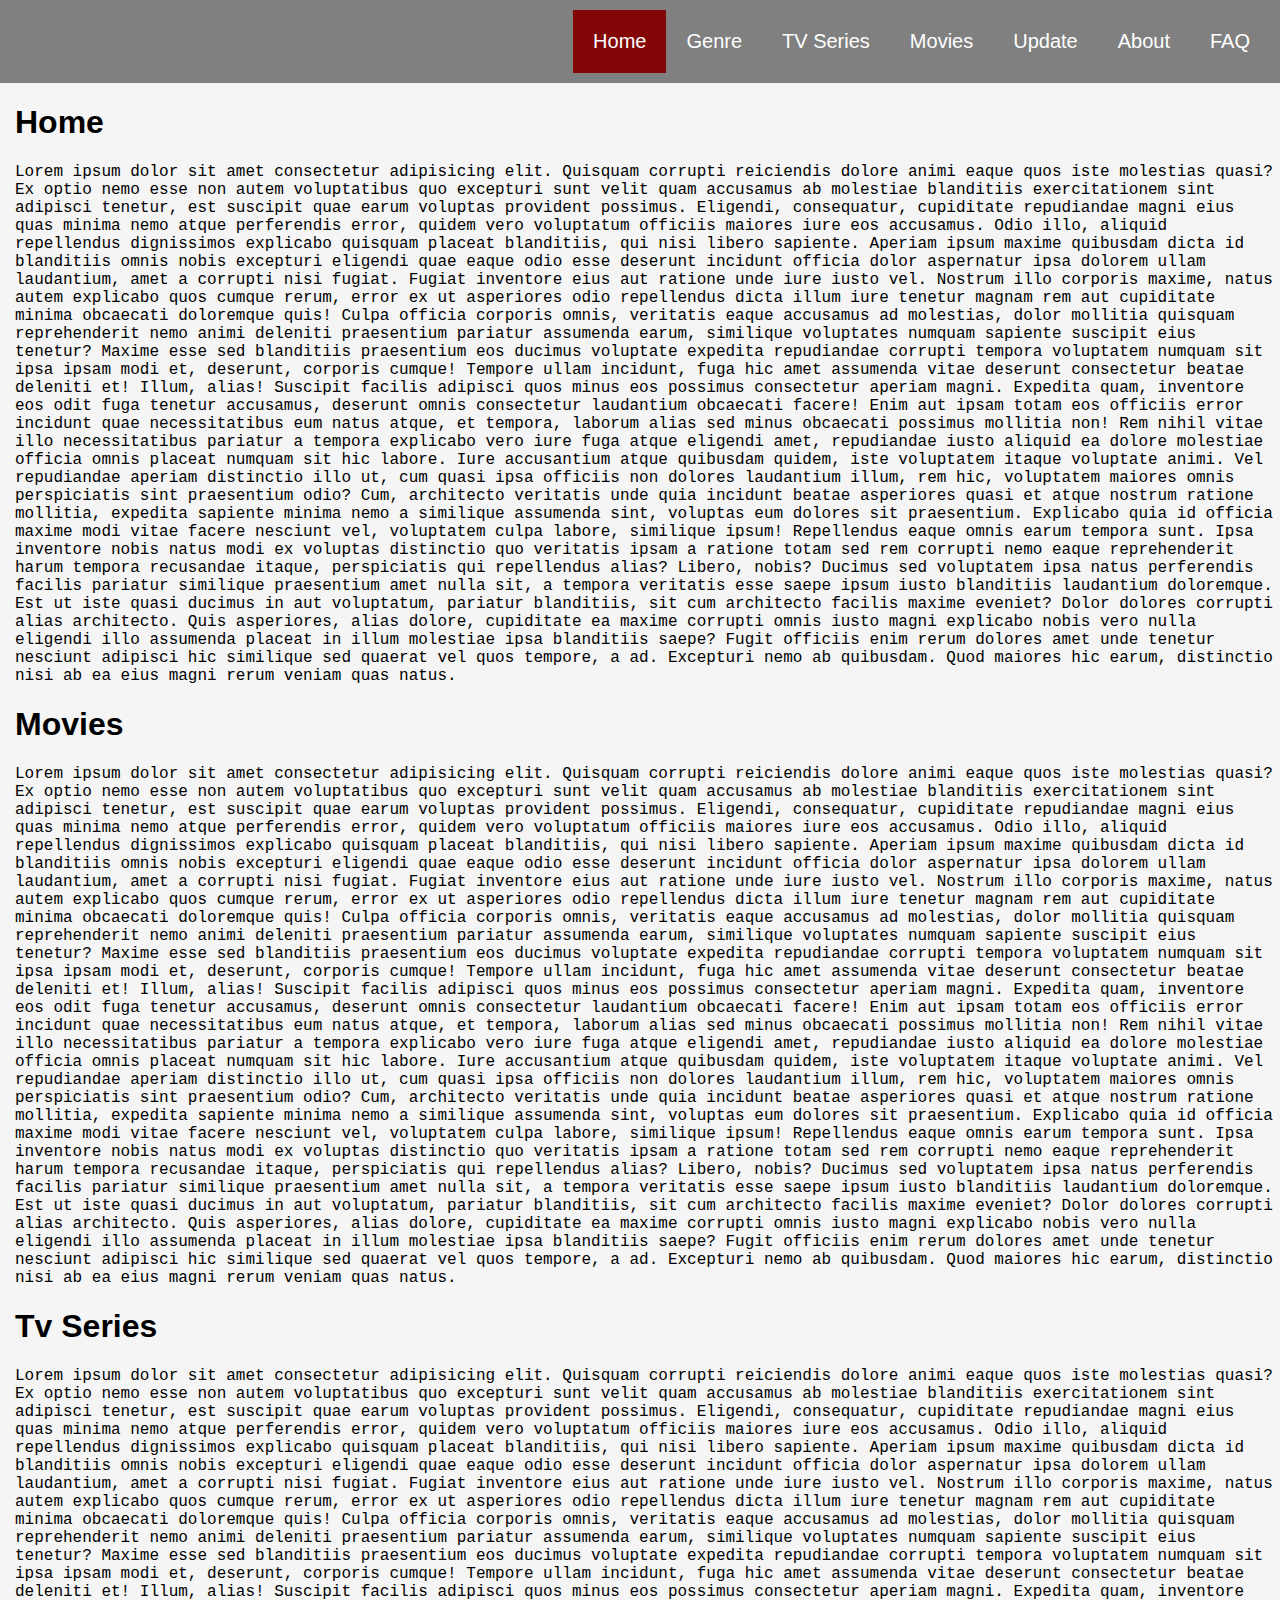
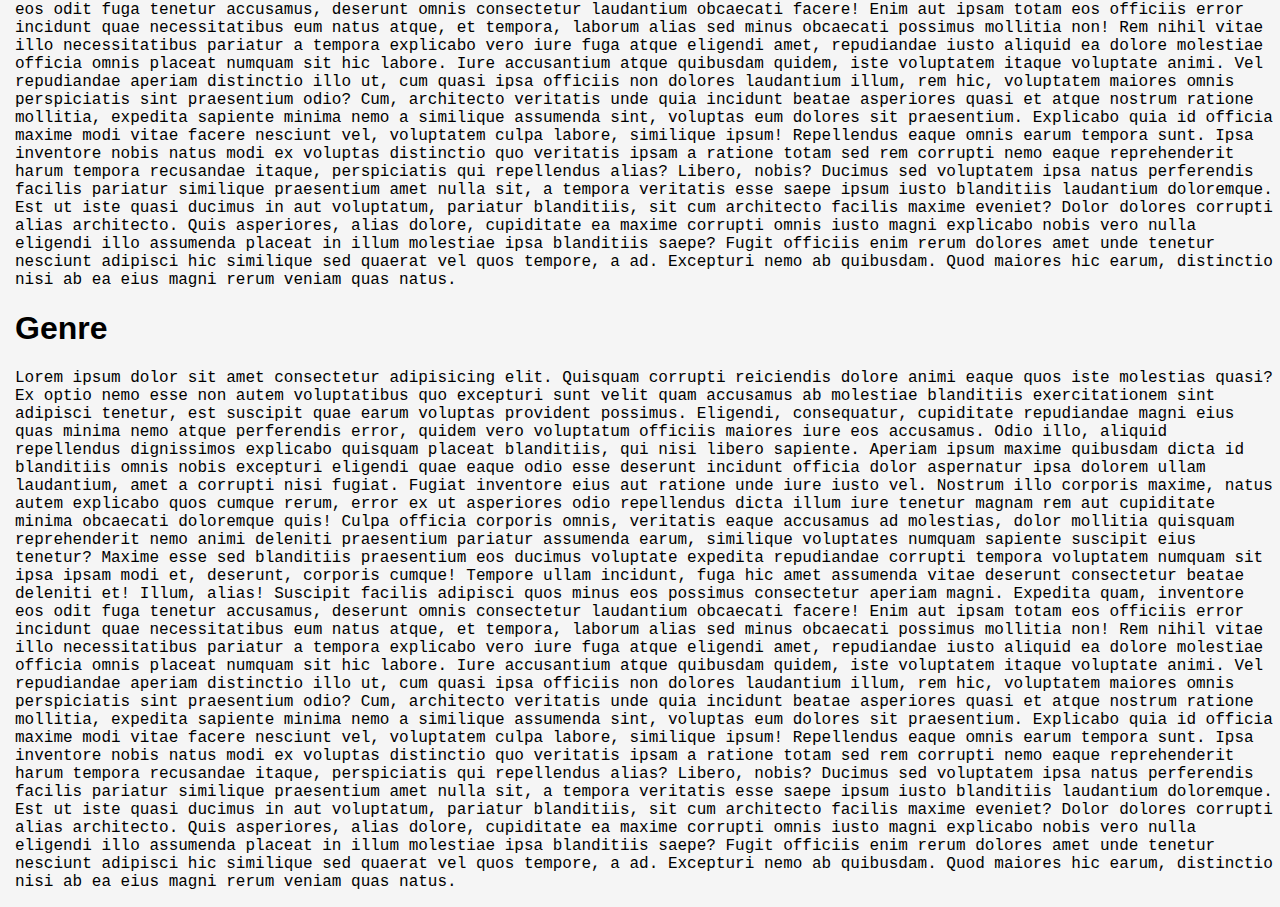
==== My_Web/First_Web.html @ 44f6b654 "First Website" ====
<!DOCTYPE html>
<html lang="en">
<head>
    <meta charset="UTF-8">
    <meta http-equiv="X-UA-Compatible" content="IE=edge">
    <meta name="viewport" content="width=device-width, initial-scale=1.0">
    <link rel="stylesheet" href="style.css">
    <title>My Website</title>
</head>
<body>
	<div class="topnav">
				<a href ="#faq">FAQ</a>
				<a href ="#about">About</a>
				<a href ="#update">Update</a>
				<a href ="#newmovies">Movies</a>
				<a href ="#tvseries">TV Series</a>
				<a href ="#genre">Genre</a>
				<a class="active" href="#home">Home</a>
	</div>
    
    <div style="padding-left:15px">
        
        <h1><a name="home">Home</a></h1>
        <p>Lorem ipsum dolor sit amet consectetur adipisicing elit. Quisquam corrupti reiciendis dolore animi eaque quos iste molestias quasi? Ex optio nemo esse non autem voluptatibus quo excepturi sunt velit quam accusamus ab molestiae blanditiis exercitationem sint adipisci tenetur, est suscipit quae earum voluptas provident possimus. Eligendi, consequatur, cupiditate repudiandae magni eius quas minima nemo atque perferendis error, quidem vero voluptatum officiis maiores iure eos accusamus. Odio illo, aliquid repellendus dignissimos explicabo quisquam placeat blanditiis, qui nisi libero sapiente. Aperiam ipsum maxime quibusdam dicta id blanditiis omnis nobis excepturi eligendi quae eaque odio esse deserunt incidunt officia dolor aspernatur ipsa dolorem ullam laudantium, amet a corrupti nisi fugiat. Fugiat inventore eius aut ratione unde iure iusto vel. Nostrum illo corporis maxime, natus autem explicabo quos cumque rerum, error ex ut asperiores odio repellendus dicta illum iure tenetur magnam rem aut cupiditate minima obcaecati doloremque quis! Culpa officia corporis omnis, veritatis eaque accusamus ad molestias, dolor mollitia quisquam reprehenderit nemo animi deleniti praesentium pariatur assumenda earum, similique voluptates numquam sapiente suscipit eius tenetur? Maxime esse sed blanditiis praesentium eos ducimus voluptate expedita repudiandae corrupti tempora voluptatem numquam sit ipsa ipsam modi et, deserunt, corporis cumque! Tempore ullam incidunt, fuga hic amet assumenda vitae deserunt consectetur beatae deleniti et! Illum, alias! Suscipit facilis adipisci quos minus eos possimus consectetur aperiam magni. Expedita quam, inventore eos odit fuga tenetur accusamus, deserunt omnis consectetur laudantium obcaecati facere! Enim aut ipsam totam eos officiis error incidunt quae necessitatibus eum natus atque, et tempora, laborum alias sed minus obcaecati possimus mollitia non! Rem nihil vitae illo necessitatibus pariatur a tempora explicabo vero iure fuga atque eligendi amet, repudiandae iusto aliquid ea dolore molestiae officia omnis placeat numquam sit hic labore. Iure accusantium atque quibusdam quidem, iste voluptatem itaque voluptate animi. Vel repudiandae aperiam distinctio illo ut, cum quasi ipsa officiis non dolores laudantium illum, rem hic, voluptatem maiores omnis perspiciatis sint praesentium odio? Cum, architecto veritatis unde quia incidunt beatae asperiores quasi et atque nostrum ratione mollitia, expedita sapiente minima nemo a similique assumenda sint, voluptas eum dolores sit praesentium. Explicabo quia id officia maxime modi vitae facere nesciunt vel, voluptatem culpa labore, similique ipsum! Repellendus eaque omnis earum tempora sunt. Ipsa inventore nobis natus modi ex voluptas distinctio quo veritatis ipsam a ratione totam sed rem corrupti nemo eaque reprehenderit harum tempora recusandae itaque, perspiciatis qui repellendus alias? Libero, nobis? Ducimus sed voluptatem ipsa natus perferendis facilis pariatur similique praesentium amet nulla sit, a tempora veritatis esse saepe ipsum iusto blanditiis laudantium doloremque. Est ut iste quasi ducimus in aut voluptatum, pariatur blanditiis, sit cum architecto facilis maxime eveniet? Dolor dolores corrupti alias architecto. Quis asperiores, alias dolore, cupiditate ea maxime corrupti omnis iusto magni explicabo nobis vero nulla eligendi illo assumenda placeat in illum molestiae ipsa blanditiis saepe? Fugit officiis enim rerum dolores amet unde tenetur nesciunt adipisci hic similique sed quaerat vel quos tempore, a ad. Excepturi nemo ab quibusdam. Quod maiores hic earum, distinctio nisi ab ea eius magni rerum veniam quas natus.</p>
      </div>

      <div style="padding-left:15px">
        <h1><a name="newmovies">Movies</a></h1>
        <p>Lorem ipsum dolor sit amet consectetur adipisicing elit. Quisquam corrupti reiciendis dolore animi eaque quos iste molestias quasi? Ex optio nemo esse non autem voluptatibus quo excepturi sunt velit quam accusamus ab molestiae blanditiis exercitationem sint adipisci tenetur, est suscipit quae earum voluptas provident possimus. Eligendi, consequatur, cupiditate repudiandae magni eius quas minima nemo atque perferendis error, quidem vero voluptatum officiis maiores iure eos accusamus. Odio illo, aliquid repellendus dignissimos explicabo quisquam placeat blanditiis, qui nisi libero sapiente. Aperiam ipsum maxime quibusdam dicta id blanditiis omnis nobis excepturi eligendi quae eaque odio esse deserunt incidunt officia dolor aspernatur ipsa dolorem ullam laudantium, amet a corrupti nisi fugiat. Fugiat inventore eius aut ratione unde iure iusto vel. Nostrum illo corporis maxime, natus autem explicabo quos cumque rerum, error ex ut asperiores odio repellendus dicta illum iure tenetur magnam rem aut cupiditate minima obcaecati doloremque quis! Culpa officia corporis omnis, veritatis eaque accusamus ad molestias, dolor mollitia quisquam reprehenderit nemo animi deleniti praesentium pariatur assumenda earum, similique voluptates numquam sapiente suscipit eius tenetur? Maxime esse sed blanditiis praesentium eos ducimus voluptate expedita repudiandae corrupti tempora voluptatem numquam sit ipsa ipsam modi et, deserunt, corporis cumque! Tempore ullam incidunt, fuga hic amet assumenda vitae deserunt consectetur beatae deleniti et! Illum, alias! Suscipit facilis adipisci quos minus eos possimus consectetur aperiam magni. Expedita quam, inventore eos odit fuga tenetur accusamus, deserunt omnis consectetur laudantium obcaecati facere! Enim aut ipsam totam eos officiis error incidunt quae necessitatibus eum natus atque, et tempora, laborum alias sed minus obcaecati possimus mollitia non! Rem nihil vitae illo necessitatibus pariatur a tempora explicabo vero iure fuga atque eligendi amet, repudiandae iusto aliquid ea dolore molestiae officia omnis placeat numquam sit hic labore. Iure accusantium atque quibusdam quidem, iste voluptatem itaque voluptate animi. Vel repudiandae aperiam distinctio illo ut, cum quasi ipsa officiis non dolores laudantium illum, rem hic, voluptatem maiores omnis perspiciatis sint praesentium odio? Cum, architecto veritatis unde quia incidunt beatae asperiores quasi et atque nostrum ratione mollitia, expedita sapiente minima nemo a similique assumenda sint, voluptas eum dolores sit praesentium. Explicabo quia id officia maxime modi vitae facere nesciunt vel, voluptatem culpa labore, similique ipsum! Repellendus eaque omnis earum tempora sunt. Ipsa inventore nobis natus modi ex voluptas distinctio quo veritatis ipsam a ratione totam sed rem corrupti nemo eaque reprehenderit harum tempora recusandae itaque, perspiciatis qui repellendus alias? Libero, nobis? Ducimus sed voluptatem ipsa natus perferendis facilis pariatur similique praesentium amet nulla sit, a tempora veritatis esse saepe ipsum iusto blanditiis laudantium doloremque. Est ut iste quasi ducimus in aut voluptatum, pariatur blanditiis, sit cum architecto facilis maxime eveniet? Dolor dolores corrupti alias architecto. Quis asperiores, alias dolore, cupiditate ea maxime corrupti omnis iusto magni explicabo nobis vero nulla eligendi illo assumenda placeat in illum molestiae ipsa blanditiis saepe? Fugit officiis enim rerum dolores amet unde tenetur nesciunt adipisci hic similique sed quaerat vel quos tempore, a ad. Excepturi nemo ab quibusdam. Quod maiores hic earum, distinctio nisi ab ea eius magni rerum veniam quas natus.</p>
      </div>

      <div style="padding-left:15px">
        <h1><a name="tvseries">Tv Series</a></h1>
        <p>Lorem ipsum dolor sit amet consectetur adipisicing elit. Quisquam corrupti reiciendis dolore animi eaque quos iste molestias quasi? Ex optio nemo esse non autem voluptatibus quo excepturi sunt velit quam accusamus ab molestiae blanditiis exercitationem sint adipisci tenetur, est suscipit quae earum voluptas provident possimus. Eligendi, consequatur, cupiditate repudiandae magni eius quas minima nemo atque perferendis error, quidem vero voluptatum officiis maiores iure eos accusamus. Odio illo, aliquid repellendus dignissimos explicabo quisquam placeat blanditiis, qui nisi libero sapiente. Aperiam ipsum maxime quibusdam dicta id blanditiis omnis nobis excepturi eligendi quae eaque odio esse deserunt incidunt officia dolor aspernatur ipsa dolorem ullam laudantium, amet a corrupti nisi fugiat. Fugiat inventore eius aut ratione unde iure iusto vel. Nostrum illo corporis maxime, natus autem explicabo quos cumque rerum, error ex ut asperiores odio repellendus dicta illum iure tenetur magnam rem aut cupiditate minima obcaecati doloremque quis! Culpa officia corporis omnis, veritatis eaque accusamus ad molestias, dolor mollitia quisquam reprehenderit nemo animi deleniti praesentium pariatur assumenda earum, similique voluptates numquam sapiente suscipit eius tenetur? Maxime esse sed blanditiis praesentium eos ducimus voluptate expedita repudiandae corrupti tempora voluptatem numquam sit ipsa ipsam modi et, deserunt, corporis cumque! Tempore ullam incidunt, fuga hic amet assumenda vitae deserunt consectetur beatae deleniti et! Illum, alias! Suscipit facilis adipisci quos minus eos possimus consectetur aperiam magni. Expedita quam, inventore eos odit fuga tenetur accusamus, deserunt omnis consectetur laudantium obcaecati facere! Enim aut ipsam totam eos officiis error incidunt quae necessitatibus eum natus atque, et tempora, laborum alias sed minus obcaecati possimus mollitia non! Rem nihil vitae illo necessitatibus pariatur a tempora explicabo vero iure fuga atque eligendi amet, repudiandae iusto aliquid ea dolore molestiae officia omnis placeat numquam sit hic labore. Iure accusantium atque quibusdam quidem, iste voluptatem itaque voluptate animi. Vel repudiandae aperiam distinctio illo ut, cum quasi ipsa officiis non dolores laudantium illum, rem hic, voluptatem maiores omnis perspiciatis sint praesentium odio? Cum, architecto veritatis unde quia incidunt beatae asperiores quasi et atque nostrum ratione mollitia, expedita sapiente minima nemo a similique assumenda sint, voluptas eum dolores sit praesentium. Explicabo quia id officia maxime modi vitae facere nesciunt vel, voluptatem culpa labore, similique ipsum! Repellendus eaque omnis earum tempora sunt. Ipsa inventore nobis natus modi ex voluptas distinctio quo veritatis ipsam a ratione totam sed rem corrupti nemo eaque reprehenderit harum tempora recusandae itaque, perspiciatis qui repellendus alias? Libero, nobis? Ducimus sed voluptatem ipsa natus perferendis facilis pariatur similique praesentium amet nulla sit, a tempora veritatis esse saepe ipsum iusto blanditiis laudantium doloremque. Est ut iste quasi ducimus in aut voluptatum, pariatur blanditiis, sit cum architecto facilis maxime eveniet? Dolor dolores corrupti alias architecto. Quis asperiores, alias dolore, cupiditate ea maxime corrupti omnis iusto magni explicabo nobis vero nulla eligendi illo assumenda placeat in illum molestiae ipsa blanditiis saepe? Fugit officiis enim rerum dolores amet unde tenetur nesciunt adipisci hic similique sed quaerat vel quos tempore, a ad. Excepturi nemo ab quibusdam. Quod maiores hic earum, distinctio nisi ab ea eius magni rerum veniam quas natus.</p>
      </div>

      <div style="padding-left:15px">
        <h1><a name="genre">Genre</a></h1>
        <p>Lorem ipsum dolor sit amet consectetur adipisicing elit. Quisquam corrupti reiciendis dolore animi eaque quos iste molestias quasi? Ex optio nemo esse non autem voluptatibus quo excepturi sunt velit quam accusamus ab molestiae blanditiis exercitationem sint adipisci tenetur, est suscipit quae earum voluptas provident possimus. Eligendi, consequatur, cupiditate repudiandae magni eius quas minima nemo atque perferendis error, quidem vero voluptatum officiis maiores iure eos accusamus. Odio illo, aliquid repellendus dignissimos explicabo quisquam placeat blanditiis, qui nisi libero sapiente. Aperiam ipsum maxime quibusdam dicta id blanditiis omnis nobis excepturi eligendi quae eaque odio esse deserunt incidunt officia dolor aspernatur ipsa dolorem ullam laudantium, amet a corrupti nisi fugiat. Fugiat inventore eius aut ratione unde iure iusto vel. Nostrum illo corporis maxime, natus autem explicabo quos cumque rerum, error ex ut asperiores odio repellendus dicta illum iure tenetur magnam rem aut cupiditate minima obcaecati doloremque quis! Culpa officia corporis omnis, veritatis eaque accusamus ad molestias, dolor mollitia quisquam reprehenderit nemo animi deleniti praesentium pariatur assumenda earum, similique voluptates numquam sapiente suscipit eius tenetur? Maxime esse sed blanditiis praesentium eos ducimus voluptate expedita repudiandae corrupti tempora voluptatem numquam sit ipsa ipsam modi et, deserunt, corporis cumque! Tempore ullam incidunt, fuga hic amet assumenda vitae deserunt consectetur beatae deleniti et! Illum, alias! Suscipit facilis adipisci quos minus eos possimus consectetur aperiam magni. Expedita quam, inventore eos odit fuga tenetur accusamus, deserunt omnis consectetur laudantium obcaecati facere! Enim aut ipsam totam eos officiis error incidunt quae necessitatibus eum natus atque, et tempora, laborum alias sed minus obcaecati possimus mollitia non! Rem nihil vitae illo necessitatibus pariatur a tempora explicabo vero iure fuga atque eligendi amet, repudiandae iusto aliquid ea dolore molestiae officia omnis placeat numquam sit hic labore. Iure accusantium atque quibusdam quidem, iste voluptatem itaque voluptate animi. Vel repudiandae aperiam distinctio illo ut, cum quasi ipsa officiis non dolores laudantium illum, rem hic, voluptatem maiores omnis perspiciatis sint praesentium odio? Cum, architecto veritatis unde quia incidunt beatae asperiores quasi et atque nostrum ratione mollitia, expedita sapiente minima nemo a similique assumenda sint, voluptas eum dolores sit praesentium. Explicabo quia id officia maxime modi vitae facere nesciunt vel, voluptatem culpa labore, similique ipsum! Repellendus eaque omnis earum tempora sunt. Ipsa inventore nobis natus modi ex voluptas distinctio quo veritatis ipsam a ratione totam sed rem corrupti nemo eaque reprehenderit harum tempora recusandae itaque, perspiciatis qui repellendus alias? Libero, nobis? Ducimus sed voluptatem ipsa natus perferendis facilis pariatur similique praesentium amet nulla sit, a tempora veritatis esse saepe ipsum iusto blanditiis laudantium doloremque. Est ut iste quasi ducimus in aut voluptatum, pariatur blanditiis, sit cum architecto facilis maxime eveniet? Dolor dolores corrupti alias architecto. Quis asperiores, alias dolore, cupiditate ea maxime corrupti omnis iusto magni explicabo nobis vero nulla eligendi illo assumenda placeat in illum molestiae ipsa blanditiis saepe? Fugit officiis enim rerum dolores amet unde tenetur nesciunt adipisci hic similique sed quaerat vel quos tempore, a ad. Excepturi nemo ab quibusdam. Quod maiores hic earum, distinctio nisi ab ea eius magni rerum veniam quas natus.</p>
      </div>


</body>
</html>
---- My_Web/style.css ----
body {
    background: whitesmoke;
    margin: auto;
    font-family: Arial, Helvetica, sans-serif;
    }

.topnav {
    padding: 10px;
    overflow: hidden;
    background-color: gray;
    }
    
.topnav a {
    float: right;
    color: white;
    text-align: center;
    padding: 20px 20px;
    text-decoration: solid;
    font-size: 20px;
    }

.topnav a:hover {
        background-color: wheat;
        color: black;
    }   
    
.topnav a.active {
    background-color: rgb(131, 7, 7);
    color: white;
    }

p{
    font-family: 'Courier New', Courier, monospace;
    font-size: medium;
}

h1{
    font-family: 'Trebuchet MS', 'Lucida Sans Unicode', 'Lucida Grande', 'Lucida Sans', Arial, sans-serif;
}
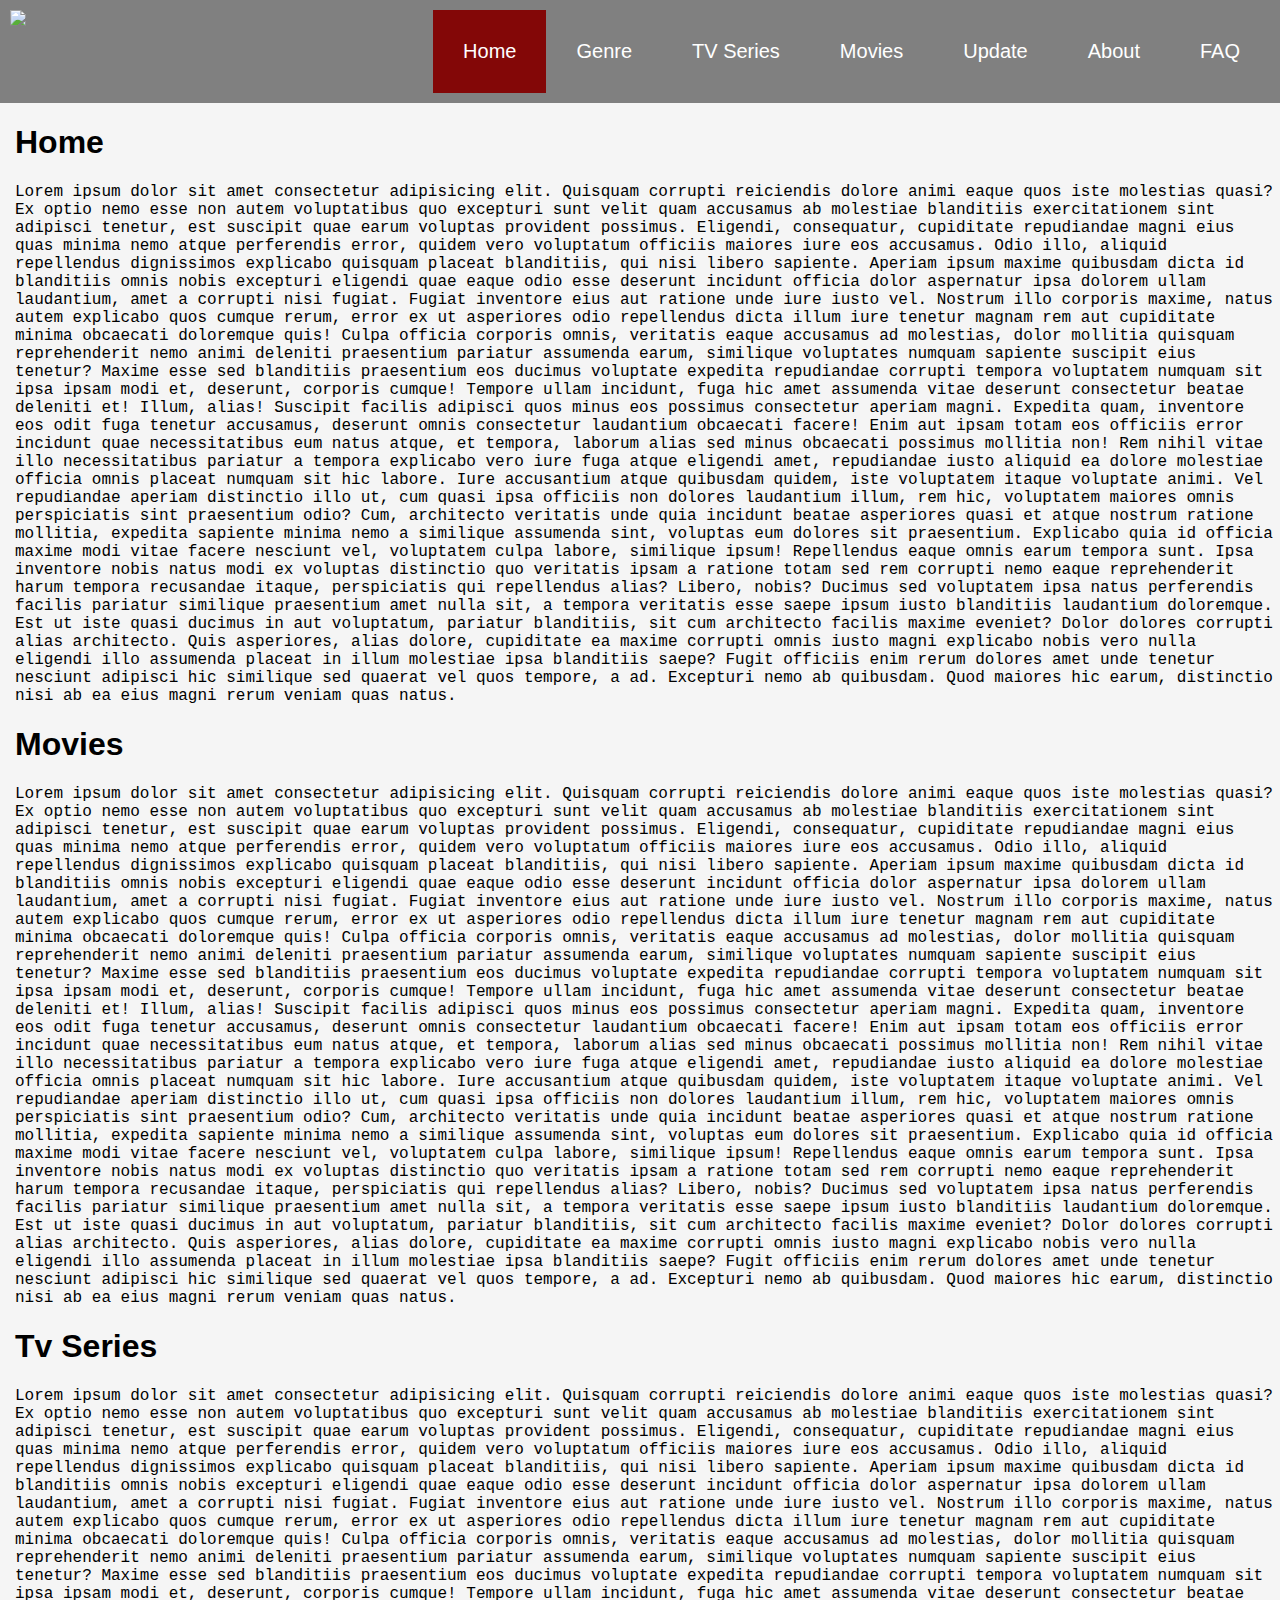
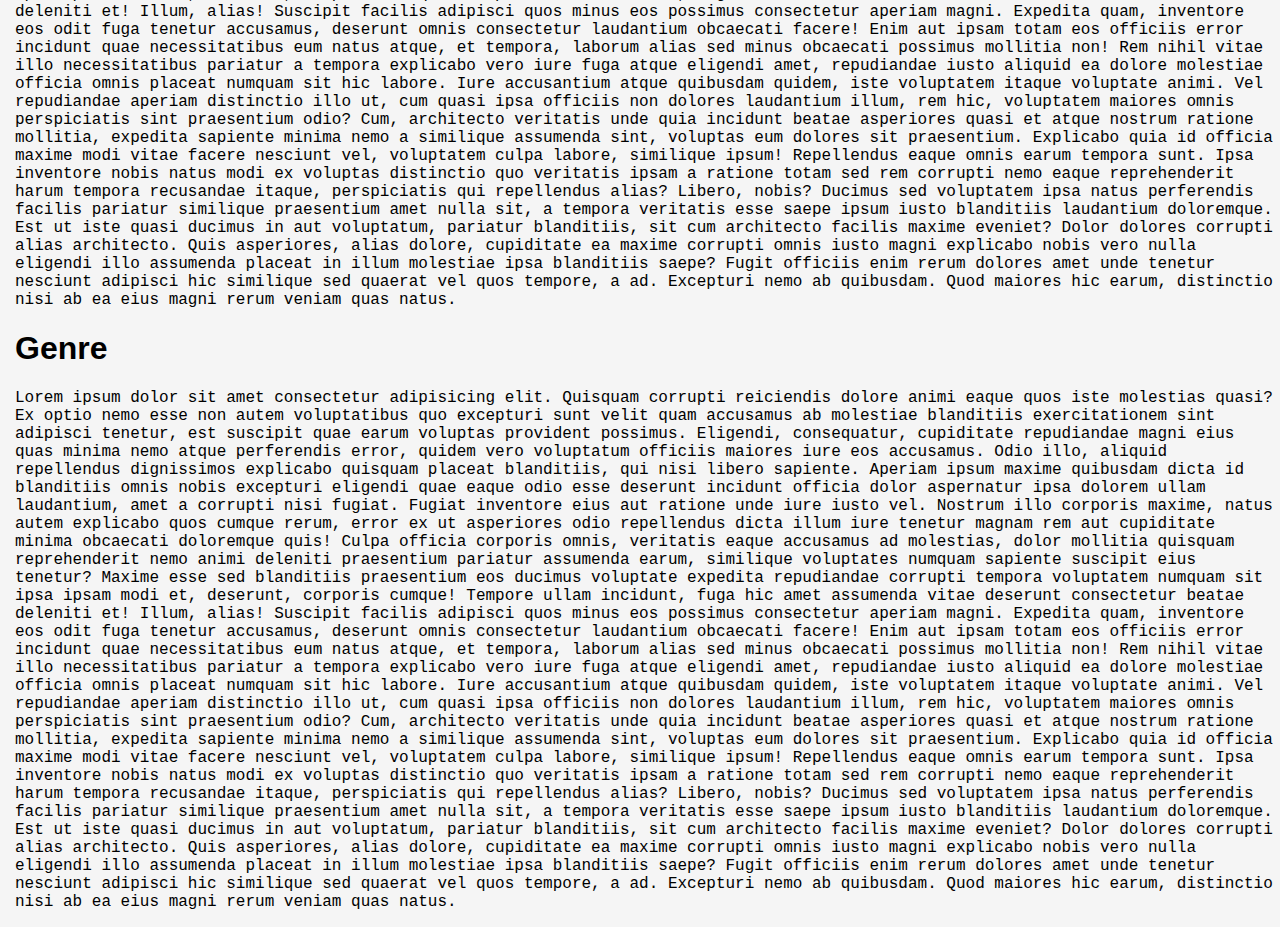
==== commit 6011c86a: "with logo" ====
--- a/My_Web/First_Web.html
+++ b/My_Web/First_Web.html
@@ -9,6 +9,9 @@
 </head>
 <body>
 	<div class="topnav">
+
+    <img src="/Img1/Im2.png" width="200"></img>
+        
 				<a href ="#faq">FAQ</a>
 				<a href ="#about">About</a>
 				<a href ="#update">Update</a>
--- a/My_Web/style.css
+++ b/My_Web/style.css
@@ -14,7 +14,7 @@
     float: right;
     color: white;
     text-align: center;
-    padding: 20px 20px;
+    padding: 30px 30px;
     text-decoration: solid;
     font-size: 20px;
     }
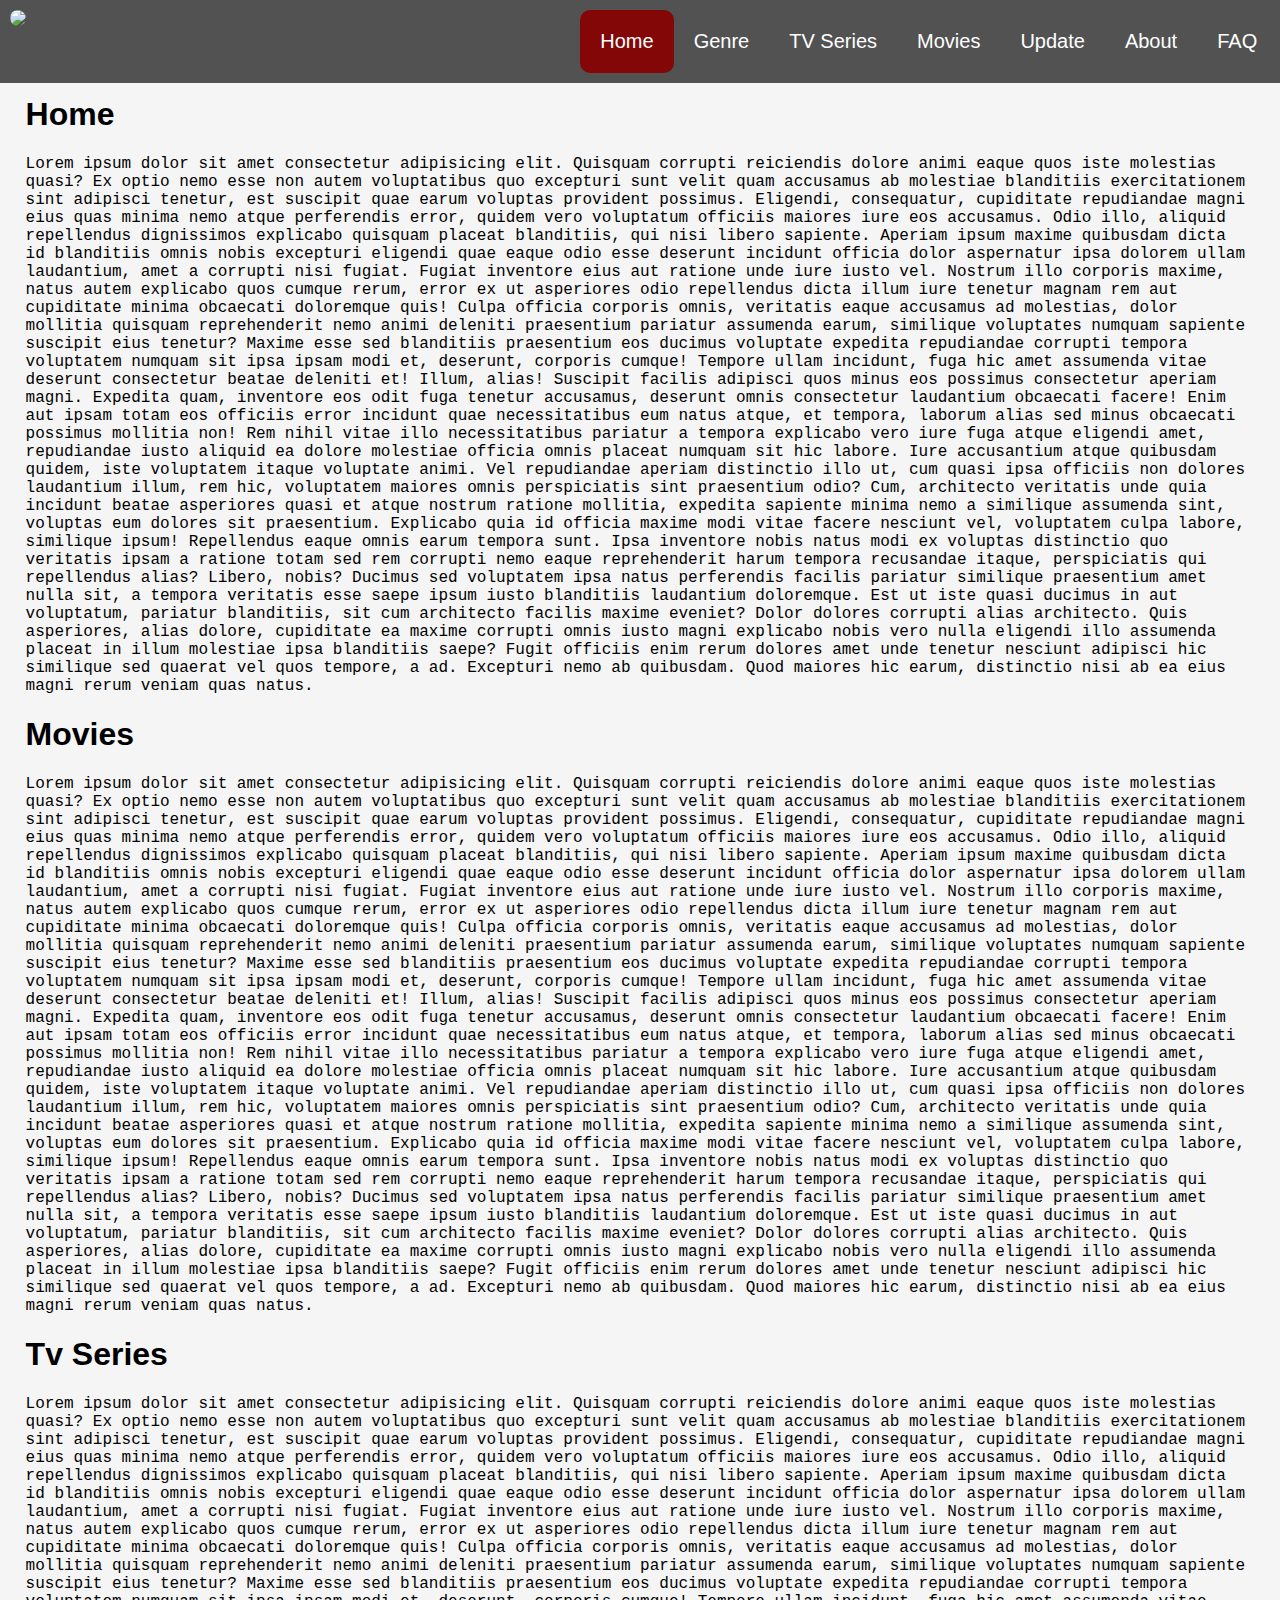
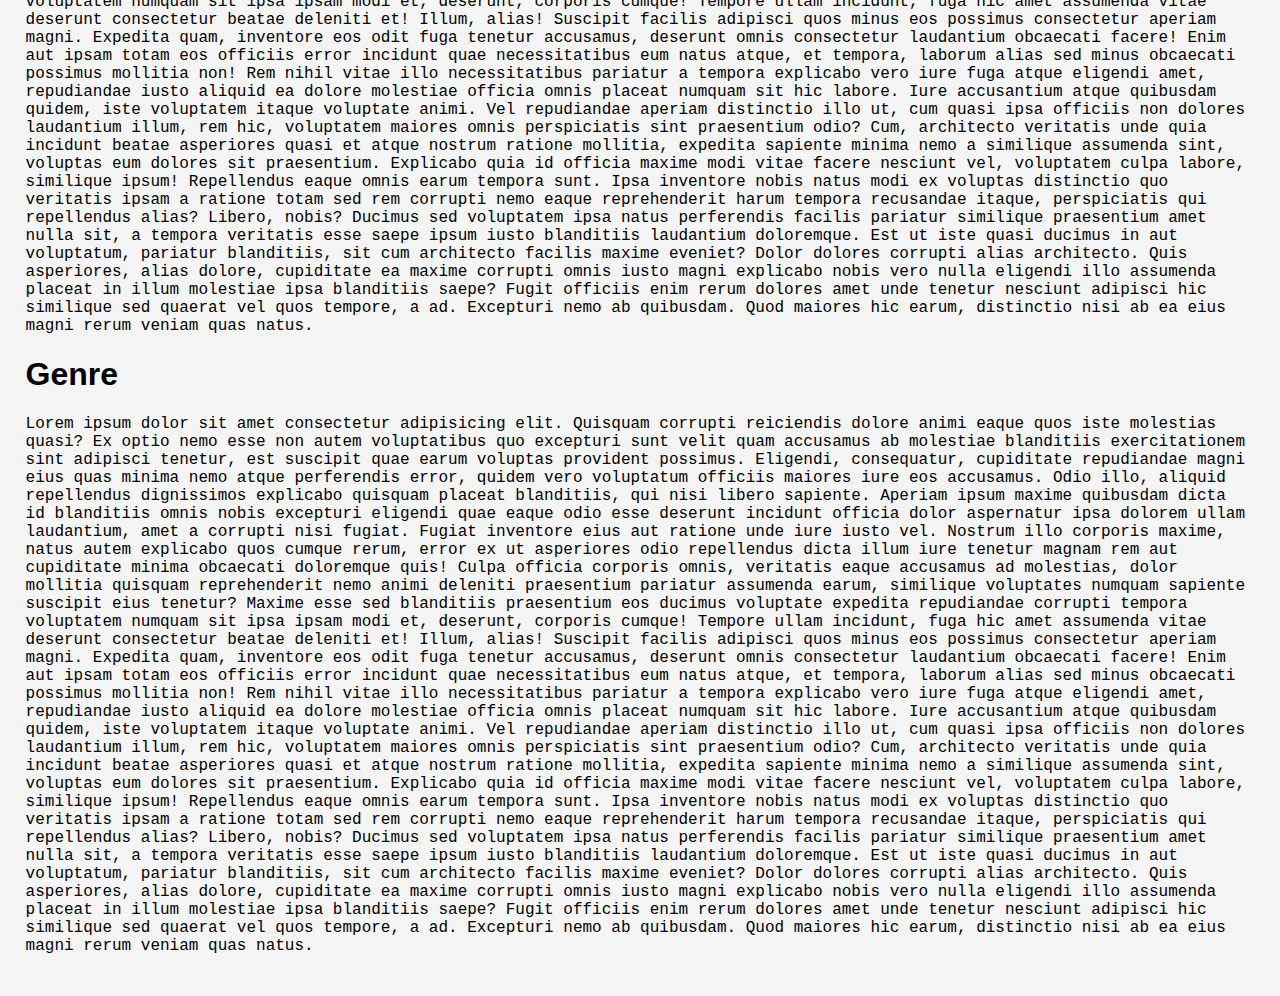
==== commit 7385a7f0: "Fixed Navbar" ====
--- a/My_Web/First_Web.html
+++ b/My_Web/First_Web.html
@@ -10,7 +10,7 @@
 <body>
 	<div class="topnav">
 
-    <img src="/Img1/Im2.png" width="200"></img>
+    <img src="/Img1/Im2.png" class="img"></img>
         
 				<a href ="#faq">FAQ</a>
 				<a href ="#about">About</a>
@@ -21,25 +21,20 @@
 				<a class="active" href="#home">Home</a>
 	</div>
     
-    <div style="padding-left:15px">
+    <div class="main">
         
         <h1><a name="home">Home</a></h1>
         <p>Lorem ipsum dolor sit amet consectetur adipisicing elit. Quisquam corrupti reiciendis dolore animi eaque quos iste molestias quasi? Ex optio nemo esse non autem voluptatibus quo excepturi sunt velit quam accusamus ab molestiae blanditiis exercitationem sint adipisci tenetur, est suscipit quae earum voluptas provident possimus. Eligendi, consequatur, cupiditate repudiandae magni eius quas minima nemo atque perferendis error, quidem vero voluptatum officiis maiores iure eos accusamus. Odio illo, aliquid repellendus dignissimos explicabo quisquam placeat blanditiis, qui nisi libero sapiente. Aperiam ipsum maxime quibusdam dicta id blanditiis omnis nobis excepturi eligendi quae eaque odio esse deserunt incidunt officia dolor aspernatur ipsa dolorem ullam laudantium, amet a corrupti nisi fugiat. Fugiat inventore eius aut ratione unde iure iusto vel. Nostrum illo corporis maxime, natus autem explicabo quos cumque rerum, error ex ut asperiores odio repellendus dicta illum iure tenetur magnam rem aut cupiditate minima obcaecati doloremque quis! Culpa officia corporis omnis, veritatis eaque accusamus ad molestias, dolor mollitia quisquam reprehenderit nemo animi deleniti praesentium pariatur assumenda earum, similique voluptates numquam sapiente suscipit eius tenetur? Maxime esse sed blanditiis praesentium eos ducimus voluptate expedita repudiandae corrupti tempora voluptatem numquam sit ipsa ipsam modi et, deserunt, corporis cumque! Tempore ullam incidunt, fuga hic amet assumenda vitae deserunt consectetur beatae deleniti et! Illum, alias! Suscipit facilis adipisci quos minus eos possimus consectetur aperiam magni. Expedita quam, inventore eos odit fuga tenetur accusamus, deserunt omnis consectetur laudantium obcaecati facere! Enim aut ipsam totam eos officiis error incidunt quae necessitatibus eum natus atque, et tempora, laborum alias sed minus obcaecati possimus mollitia non! Rem nihil vitae illo necessitatibus pariatur a tempora explicabo vero iure fuga atque eligendi amet, repudiandae iusto aliquid ea dolore molestiae officia omnis placeat numquam sit hic labore. Iure accusantium atque quibusdam quidem, iste voluptatem itaque voluptate animi. Vel repudiandae aperiam distinctio illo ut, cum quasi ipsa officiis non dolores laudantium illum, rem hic, voluptatem maiores omnis perspiciatis sint praesentium odio? Cum, architecto veritatis unde quia incidunt beatae asperiores quasi et atque nostrum ratione mollitia, expedita sapiente minima nemo a similique assumenda sint, voluptas eum dolores sit praesentium. Explicabo quia id officia maxime modi vitae facere nesciunt vel, voluptatem culpa labore, similique ipsum! Repellendus eaque omnis earum tempora sunt. Ipsa inventore nobis natus modi ex voluptas distinctio quo veritatis ipsam a ratione totam sed rem corrupti nemo eaque reprehenderit harum tempora recusandae itaque, perspiciatis qui repellendus alias? Libero, nobis? Ducimus sed voluptatem ipsa natus perferendis facilis pariatur similique praesentium amet nulla sit, a tempora veritatis esse saepe ipsum iusto blanditiis laudantium doloremque. Est ut iste quasi ducimus in aut voluptatum, pariatur blanditiis, sit cum architecto facilis maxime eveniet? Dolor dolores corrupti alias architecto. Quis asperiores, alias dolore, cupiditate ea maxime corrupti omnis iusto magni explicabo nobis vero nulla eligendi illo assumenda placeat in illum molestiae ipsa blanditiis saepe? Fugit officiis enim rerum dolores amet unde tenetur nesciunt adipisci hic similique sed quaerat vel quos tempore, a ad. Excepturi nemo ab quibusdam. Quod maiores hic earum, distinctio nisi ab ea eius magni rerum veniam quas natus.</p>
-      </div>
-
-      <div style="padding-left:15px">
+        
         <h1><a name="newmovies">Movies</a></h1>
         <p>Lorem ipsum dolor sit amet consectetur adipisicing elit. Quisquam corrupti reiciendis dolore animi eaque quos iste molestias quasi? Ex optio nemo esse non autem voluptatibus quo excepturi sunt velit quam accusamus ab molestiae blanditiis exercitationem sint adipisci tenetur, est suscipit quae earum voluptas provident possimus. Eligendi, consequatur, cupiditate repudiandae magni eius quas minima nemo atque perferendis error, quidem vero voluptatum officiis maiores iure eos accusamus. Odio illo, aliquid repellendus dignissimos explicabo quisquam placeat blanditiis, qui nisi libero sapiente. Aperiam ipsum maxime quibusdam dicta id blanditiis omnis nobis excepturi eligendi quae eaque odio esse deserunt incidunt officia dolor aspernatur ipsa dolorem ullam laudantium, amet a corrupti nisi fugiat. Fugiat inventore eius aut ratione unde iure iusto vel. Nostrum illo corporis maxime, natus autem explicabo quos cumque rerum, error ex ut asperiores odio repellendus dicta illum iure tenetur magnam rem aut cupiditate minima obcaecati doloremque quis! Culpa officia corporis omnis, veritatis eaque accusamus ad molestias, dolor mollitia quisquam reprehenderit nemo animi deleniti praesentium pariatur assumenda earum, similique voluptates numquam sapiente suscipit eius tenetur? Maxime esse sed blanditiis praesentium eos ducimus voluptate expedita repudiandae corrupti tempora voluptatem numquam sit ipsa ipsam modi et, deserunt, corporis cumque! Tempore ullam incidunt, fuga hic amet assumenda vitae deserunt consectetur beatae deleniti et! Illum, alias! Suscipit facilis adipisci quos minus eos possimus consectetur aperiam magni. Expedita quam, inventore eos odit fuga tenetur accusamus, deserunt omnis consectetur laudantium obcaecati facere! Enim aut ipsam totam eos officiis error incidunt quae necessitatibus eum natus atque, et tempora, laborum alias sed minus obcaecati possimus mollitia non! Rem nihil vitae illo necessitatibus pariatur a tempora explicabo vero iure fuga atque eligendi amet, repudiandae iusto aliquid ea dolore molestiae officia omnis placeat numquam sit hic labore. Iure accusantium atque quibusdam quidem, iste voluptatem itaque voluptate animi. Vel repudiandae aperiam distinctio illo ut, cum quasi ipsa officiis non dolores laudantium illum, rem hic, voluptatem maiores omnis perspiciatis sint praesentium odio? Cum, architecto veritatis unde quia incidunt beatae asperiores quasi et atque nostrum ratione mollitia, expedita sapiente minima nemo a similique assumenda sint, voluptas eum dolores sit praesentium. Explicabo quia id officia maxime modi vitae facere nesciunt vel, voluptatem culpa labore, similique ipsum! Repellendus eaque omnis earum tempora sunt. Ipsa inventore nobis natus modi ex voluptas distinctio quo veritatis ipsam a ratione totam sed rem corrupti nemo eaque reprehenderit harum tempora recusandae itaque, perspiciatis qui repellendus alias? Libero, nobis? Ducimus sed voluptatem ipsa natus perferendis facilis pariatur similique praesentium amet nulla sit, a tempora veritatis esse saepe ipsum iusto blanditiis laudantium doloremque. Est ut iste quasi ducimus in aut voluptatum, pariatur blanditiis, sit cum architecto facilis maxime eveniet? Dolor dolores corrupti alias architecto. Quis asperiores, alias dolore, cupiditate ea maxime corrupti omnis iusto magni explicabo nobis vero nulla eligendi illo assumenda placeat in illum molestiae ipsa blanditiis saepe? Fugit officiis enim rerum dolores amet unde tenetur nesciunt adipisci hic similique sed quaerat vel quos tempore, a ad. Excepturi nemo ab quibusdam. Quod maiores hic earum, distinctio nisi ab ea eius magni rerum veniam quas natus.</p>
-      </div>
 
-      <div style="padding-left:15px">
         <h1><a name="tvseries">Tv Series</a></h1>
         <p>Lorem ipsum dolor sit amet consectetur adipisicing elit. Quisquam corrupti reiciendis dolore animi eaque quos iste molestias quasi? Ex optio nemo esse non autem voluptatibus quo excepturi sunt velit quam accusamus ab molestiae blanditiis exercitationem sint adipisci tenetur, est suscipit quae earum voluptas provident possimus. Eligendi, consequatur, cupiditate repudiandae magni eius quas minima nemo atque perferendis error, quidem vero voluptatum officiis maiores iure eos accusamus. Odio illo, aliquid repellendus dignissimos explicabo quisquam placeat blanditiis, qui nisi libero sapiente. Aperiam ipsum maxime quibusdam dicta id blanditiis omnis nobis excepturi eligendi quae eaque odio esse deserunt incidunt officia dolor aspernatur ipsa dolorem ullam laudantium, amet a corrupti nisi fugiat. Fugiat inventore eius aut ratione unde iure iusto vel. Nostrum illo corporis maxime, natus autem explicabo quos cumque rerum, error ex ut asperiores odio repellendus dicta illum iure tenetur magnam rem aut cupiditate minima obcaecati doloremque quis! Culpa officia corporis omnis, veritatis eaque accusamus ad molestias, dolor mollitia quisquam reprehenderit nemo animi deleniti praesentium pariatur assumenda earum, similique voluptates numquam sapiente suscipit eius tenetur? Maxime esse sed blanditiis praesentium eos ducimus voluptate expedita repudiandae corrupti tempora voluptatem numquam sit ipsa ipsam modi et, deserunt, corporis cumque! Tempore ullam incidunt, fuga hic amet assumenda vitae deserunt consectetur beatae deleniti et! Illum, alias! Suscipit facilis adipisci quos minus eos possimus consectetur aperiam magni. Expedita quam, inventore eos odit fuga tenetur accusamus, deserunt omnis consectetur laudantium obcaecati facere! Enim aut ipsam totam eos officiis error incidunt quae necessitatibus eum natus atque, et tempora, laborum alias sed minus obcaecati possimus mollitia non! Rem nihil vitae illo necessitatibus pariatur a tempora explicabo vero iure fuga atque eligendi amet, repudiandae iusto aliquid ea dolore molestiae officia omnis placeat numquam sit hic labore. Iure accusantium atque quibusdam quidem, iste voluptatem itaque voluptate animi. Vel repudiandae aperiam distinctio illo ut, cum quasi ipsa officiis non dolores laudantium illum, rem hic, voluptatem maiores omnis perspiciatis sint praesentium odio? Cum, architecto veritatis unde quia incidunt beatae asperiores quasi et atque nostrum ratione mollitia, expedita sapiente minima nemo a similique assumenda sint, voluptas eum dolores sit praesentium. Explicabo quia id officia maxime modi vitae facere nesciunt vel, voluptatem culpa labore, similique ipsum! Repellendus eaque omnis earum tempora sunt. Ipsa inventore nobis natus modi ex voluptas distinctio quo veritatis ipsam a ratione totam sed rem corrupti nemo eaque reprehenderit harum tempora recusandae itaque, perspiciatis qui repellendus alias? Libero, nobis? Ducimus sed voluptatem ipsa natus perferendis facilis pariatur similique praesentium amet nulla sit, a tempora veritatis esse saepe ipsum iusto blanditiis laudantium doloremque. Est ut iste quasi ducimus in aut voluptatum, pariatur blanditiis, sit cum architecto facilis maxime eveniet? Dolor dolores corrupti alias architecto. Quis asperiores, alias dolore, cupiditate ea maxime corrupti omnis iusto magni explicabo nobis vero nulla eligendi illo assumenda placeat in illum molestiae ipsa blanditiis saepe? Fugit officiis enim rerum dolores amet unde tenetur nesciunt adipisci hic similique sed quaerat vel quos tempore, a ad. Excepturi nemo ab quibusdam. Quod maiores hic earum, distinctio nisi ab ea eius magni rerum veniam quas natus.</p>
-      </div>
 
-      <div style="padding-left:15px">
         <h1><a name="genre">Genre</a></h1>
         <p>Lorem ipsum dolor sit amet consectetur adipisicing elit. Quisquam corrupti reiciendis dolore animi eaque quos iste molestias quasi? Ex optio nemo esse non autem voluptatibus quo excepturi sunt velit quam accusamus ab molestiae blanditiis exercitationem sint adipisci tenetur, est suscipit quae earum voluptas provident possimus. Eligendi, consequatur, cupiditate repudiandae magni eius quas minima nemo atque perferendis error, quidem vero voluptatum officiis maiores iure eos accusamus. Odio illo, aliquid repellendus dignissimos explicabo quisquam placeat blanditiis, qui nisi libero sapiente. Aperiam ipsum maxime quibusdam dicta id blanditiis omnis nobis excepturi eligendi quae eaque odio esse deserunt incidunt officia dolor aspernatur ipsa dolorem ullam laudantium, amet a corrupti nisi fugiat. Fugiat inventore eius aut ratione unde iure iusto vel. Nostrum illo corporis maxime, natus autem explicabo quos cumque rerum, error ex ut asperiores odio repellendus dicta illum iure tenetur magnam rem aut cupiditate minima obcaecati doloremque quis! Culpa officia corporis omnis, veritatis eaque accusamus ad molestias, dolor mollitia quisquam reprehenderit nemo animi deleniti praesentium pariatur assumenda earum, similique voluptates numquam sapiente suscipit eius tenetur? Maxime esse sed blanditiis praesentium eos ducimus voluptate expedita repudiandae corrupti tempora voluptatem numquam sit ipsa ipsam modi et, deserunt, corporis cumque! Tempore ullam incidunt, fuga hic amet assumenda vitae deserunt consectetur beatae deleniti et! Illum, alias! Suscipit facilis adipisci quos minus eos possimus consectetur aperiam magni. Expedita quam, inventore eos odit fuga tenetur accusamus, deserunt omnis consectetur laudantium obcaecati facere! Enim aut ipsam totam eos officiis error incidunt quae necessitatibus eum natus atque, et tempora, laborum alias sed minus obcaecati possimus mollitia non! Rem nihil vitae illo necessitatibus pariatur a tempora explicabo vero iure fuga atque eligendi amet, repudiandae iusto aliquid ea dolore molestiae officia omnis placeat numquam sit hic labore. Iure accusantium atque quibusdam quidem, iste voluptatem itaque voluptate animi. Vel repudiandae aperiam distinctio illo ut, cum quasi ipsa officiis non dolores laudantium illum, rem hic, voluptatem maiores omnis perspiciatis sint praesentium odio? Cum, architecto veritatis unde quia incidunt beatae asperiores quasi et atque nostrum ratione mollitia, expedita sapiente minima nemo a similique assumenda sint, voluptas eum dolores sit praesentium. Explicabo quia id officia maxime modi vitae facere nesciunt vel, voluptatem culpa labore, similique ipsum! Repellendus eaque omnis earum tempora sunt. Ipsa inventore nobis natus modi ex voluptas distinctio quo veritatis ipsam a ratione totam sed rem corrupti nemo eaque reprehenderit harum tempora recusandae itaque, perspiciatis qui repellendus alias? Libero, nobis? Ducimus sed voluptatem ipsa natus perferendis facilis pariatur similique praesentium amet nulla sit, a tempora veritatis esse saepe ipsum iusto blanditiis laudantium doloremque. Est ut iste quasi ducimus in aut voluptatum, pariatur blanditiis, sit cum architecto facilis maxime eveniet? Dolor dolores corrupti alias architecto. Quis asperiores, alias dolore, cupiditate ea maxime corrupti omnis iusto magni explicabo nobis vero nulla eligendi illo assumenda placeat in illum molestiae ipsa blanditiis saepe? Fugit officiis enim rerum dolores amet unde tenetur nesciunt adipisci hic similique sed quaerat vel quos tempore, a ad. Excepturi nemo ab quibusdam. Quod maiores hic earum, distinctio nisi ab ea eius magni rerum veniam quas natus.</p>
+
       </div>
 
 
--- a/My_Web/style.css
+++ b/My_Web/style.css
@@ -1,39 +1,58 @@
 body {
     background: whitesmoke;
-    margin: auto;
+    margin: 0%;
     font-family: Arial, Helvetica, sans-serif;
     }
 
+.img{
+    border-radius: 10px;
+    width: 150px;
+}
+
 .topnav {
+    position: fixed;
+    top: 0;
+    width: 99%;
     padding: 10px;
     overflow: hidden;
-    background-color: gray;
+    background-color: rgb(82, 82, 82);
     }
     
 .topnav a {
+    font-family: 'Trebuchet MS', 'Lucida Sans Unicode', 'Lucida Grande', 'Lucida Sans', Arial, sans-serif;
+    display: block;
     float: right;
     color: white;
     text-align: center;
-    padding: 30px 30px;
-    text-decoration: solid;
+    padding: 20px 20px;
+    text-decoration: none;
     font-size: 20px;
     }
 
 .topnav a:hover {
+        border-radius: 10px;
         background-color: wheat;
         color: black;
     }   
     
 .topnav a.active {
+    border-radius: 10px;
     background-color: rgb(131, 7, 7);
-    color: white;
+    color: rgb(255, 255, 255);
+    }
+
+.main {
+        padding: 25px;
+        margin-top: 50px;
+        padding-left: 2%;
+        padding-right: 2%;
     }
 
 p{
     font-family: 'Courier New', Courier, monospace;
     font-size: medium;
-}
+    }
 
 h1{
     font-family: 'Trebuchet MS', 'Lucida Sans Unicode', 'Lucida Grande', 'Lucida Sans', Arial, sans-serif;
-}+    }